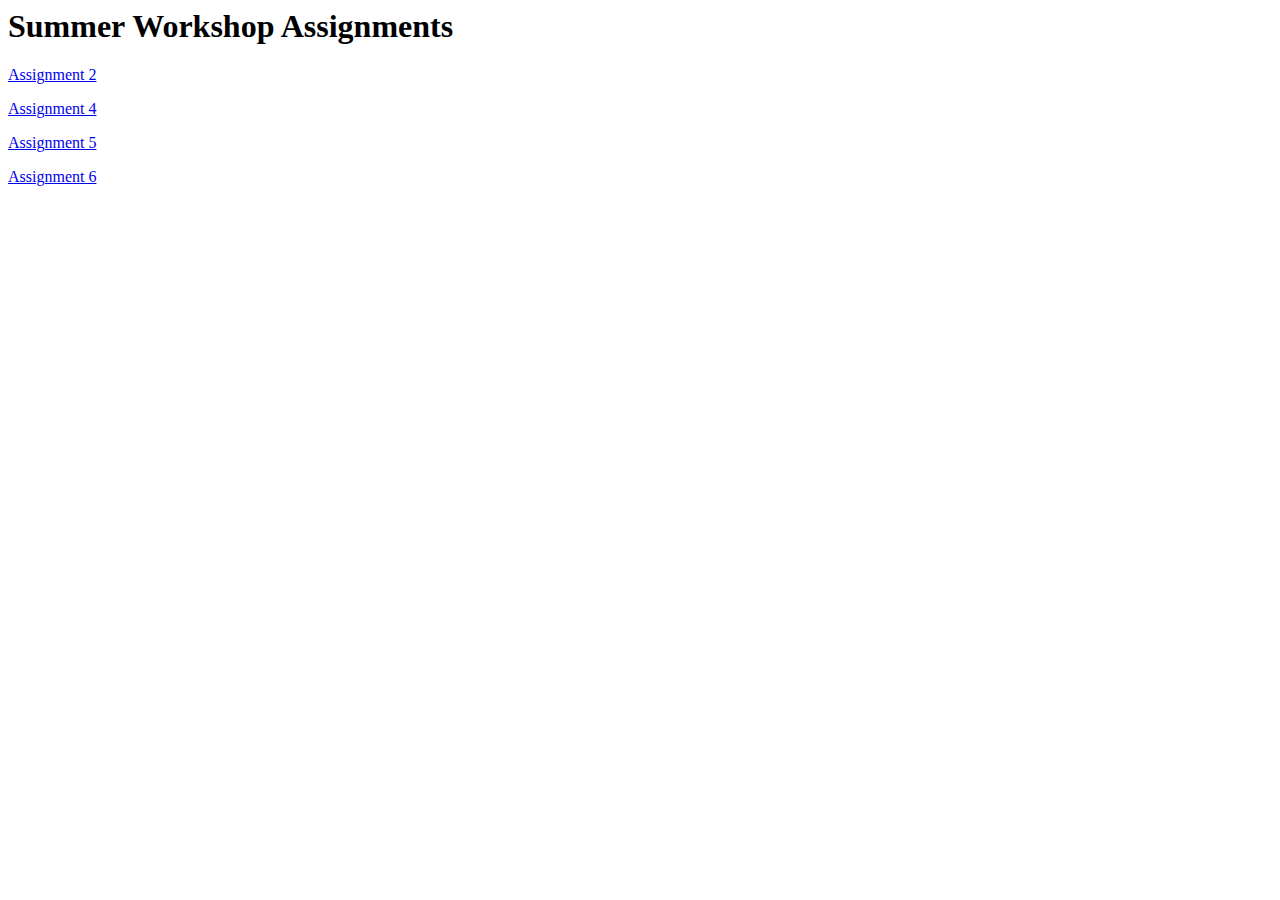
==== index.html @ 64803aa1 "First commit" ====
<html lang="en">
<head>
    <meta charset="UTF-8">
    <meta name="viewport" content="width=device-width, initial-scale=1.0">
    <title>Summer Workshop! New Changes</title>
</head>
<body>
    <h1>Summer Workshop Assignments</h1>
    <a href="assignment_2/index.html"><p>Assignment 2</p></a>
    <!-- assignment 3 is pseudocode -->
    <!-- <a href="assignment_3/index.html"><p>Assignment 3</p></a> -->
    <a href="assignment_4/index.html"><p>Assignment 4</p></a>
    <a href="assignment_5/index.html"><p>Assignment 5</p></a>
    <a href="assignment_6/index.html"><p>Assignment 6</p></a>
</html>
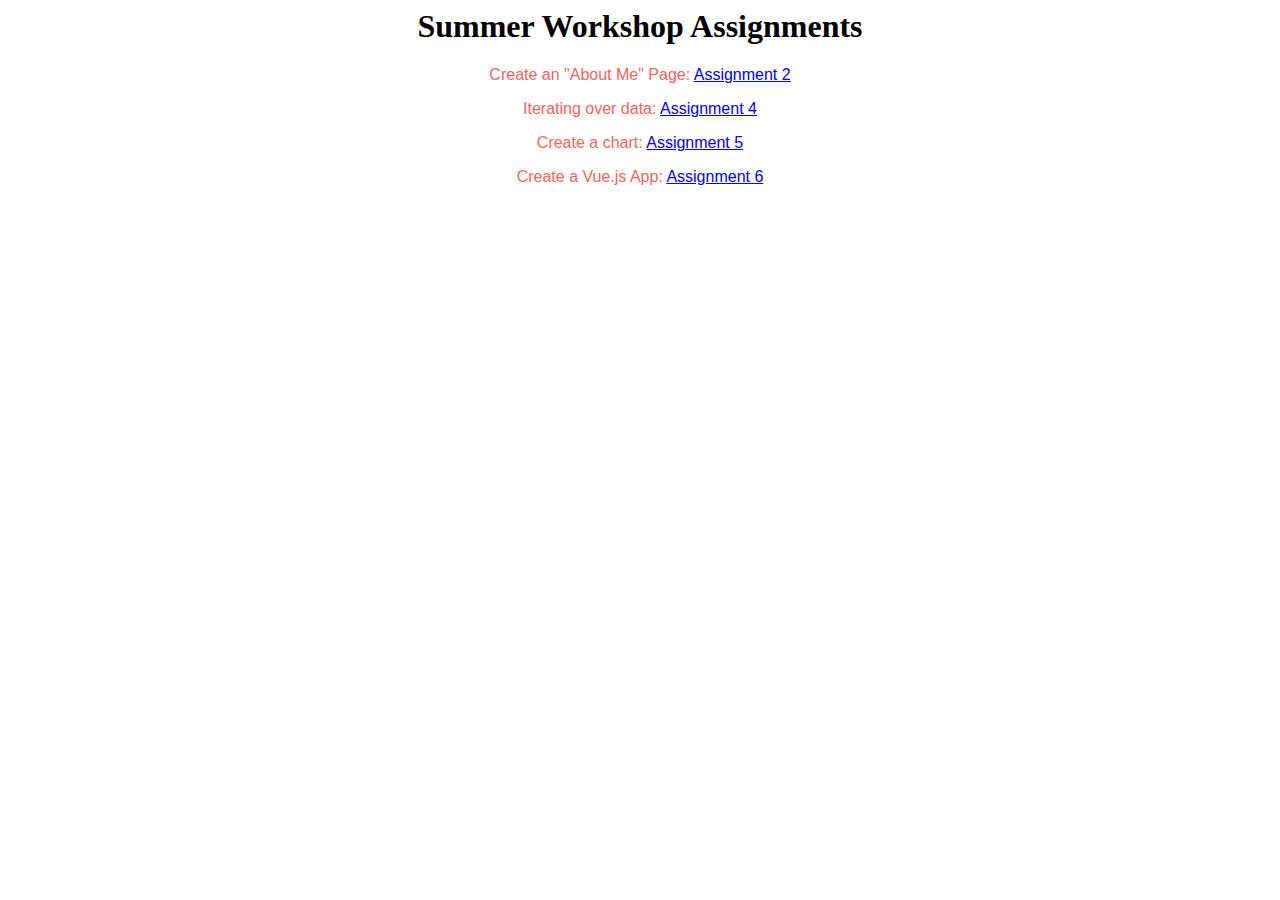
==== commit 7575bf9d: "added style" ====
--- a/index.html
+++ b/index.html
@@ -2,14 +2,13 @@
 <head>
     <meta charset="UTF-8">
     <meta name="viewport" content="width=device-width, initial-scale=1.0">
-    <title>Summer Workshop! New Changes</title>
+    <title>Summer Workshop</title>
+    <link rel="stylesheet" href="style.css" />
 </head>
 <body>
     <h1>Summer Workshop Assignments</h1>
-    <a href="assignment_2/index.html"><p>Assignment 2</p></a>
-    <!-- assignment 3 is pseudocode -->
-    <!-- <a href="assignment_3/index.html"><p>Assignment 3</p></a> -->
-    <a href="assignment_4/index.html"><p>Assignment 4</p></a>
-    <a href="assignment_5/index.html"><p>Assignment 5</p></a>
-    <a href="assignment_6/index.html"><p>Assignment 6</p></a>
+    <p>Create an "About Me" Page: <a href="assignment_2/index.html" target="_blank">Assignment 2</a></p>
+    <p>Iterating over data: <a href="assignment_4/index.html" target="_blank">Assignment 4</a></p>
+    <p>Create a chart: <a href="assignment_5/index.html" target="_blank">Assignment 5</a></p>
+    <p>Create a Vue.js App: <a href="assignment_6/index.html" target="_blank">Assignment 6</a></p>
 </html>--- a/style.css
+++ b/style.css
@@ -0,0 +1,11 @@
+p {
+    color: #ef6461;
+    font-family: 'Montserrat', sans-serif;
+    text-align: center;
+    font-size: 16px;
+}
+
+h1 {
+    font-family: 'Limelight', cursive;
+    text-align: center;
+}
